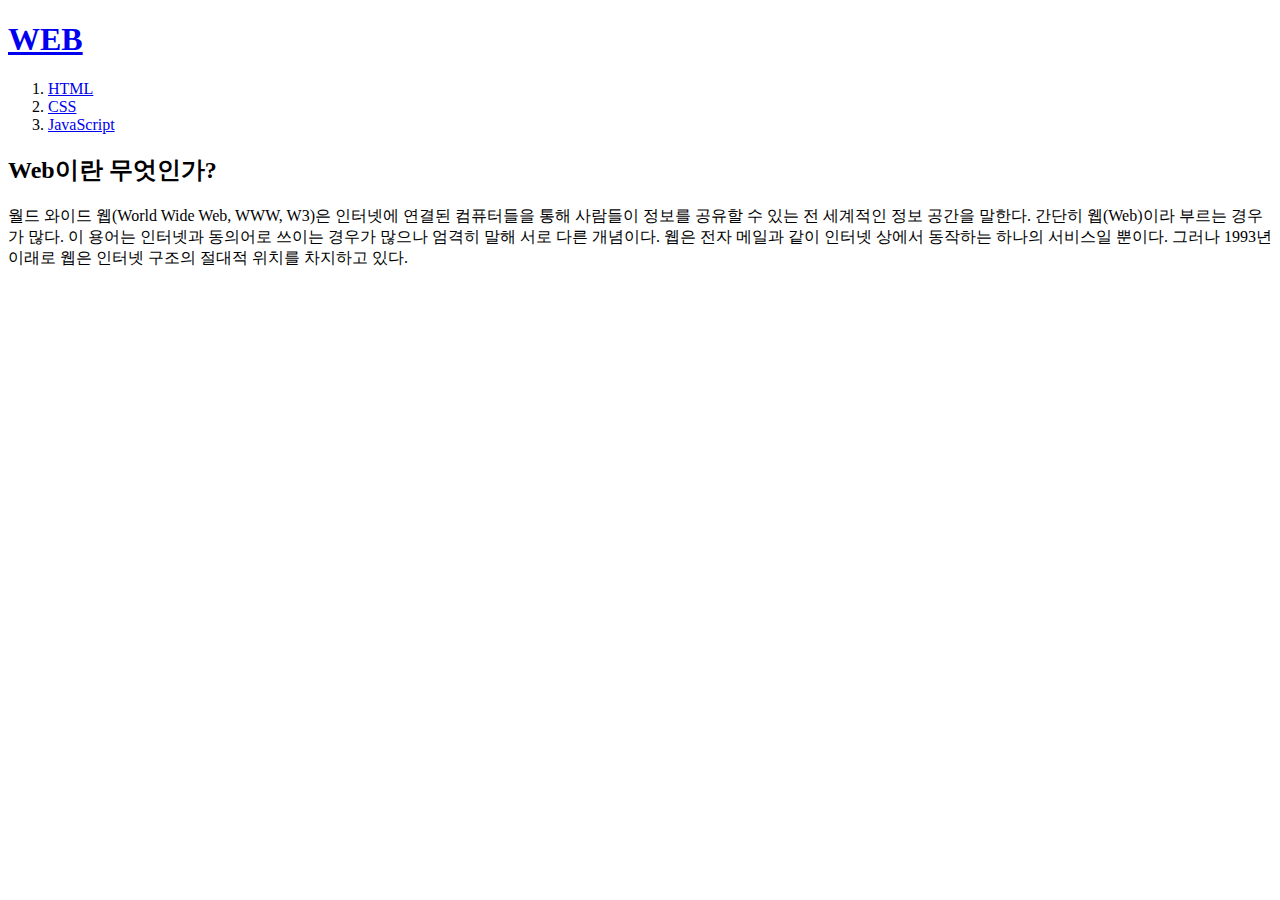
==== index.html @ 05c6fa9f "first version" ====
<!doctype html>
<html>
<head>
<title>WEB1 - Welcome</title>
<meta charset="utf-8">
</head>
<body>
  <h1><a href="index.html">WEB</a></h1>
  <ol>
    <li><a href="1.html">HTML</a></li>
    <li><a href="2.html">CSS</a></li>
    <li><a href="3.html">JavaScript</a></li>
  </ol>
  <h2>Web이란 무엇인가?</h2>
  <p>월드 와이드 웹(World Wide Web, WWW, W3)은 인터넷에 연결된 컴퓨터들을 통해 사람들이 정보를 공유할 수 있는 전 세계적인 정보 공간을 말한다. 간단히 웹(Web)이라 부르는 경우가 많다. 이 용어는 인터넷과 동의어로 쓰이는 경우가 많으나 엄격히 말해 서로 다른 개념이다. 웹은 전자 메일과 같이 인터넷 상에서 동작하는 하나의 서비스일 뿐이다. 그러나 1993년 이래로 웹은 인터넷 구조의 절대적 위치를 차지하고 있다.
  </p>
</body>
</html>
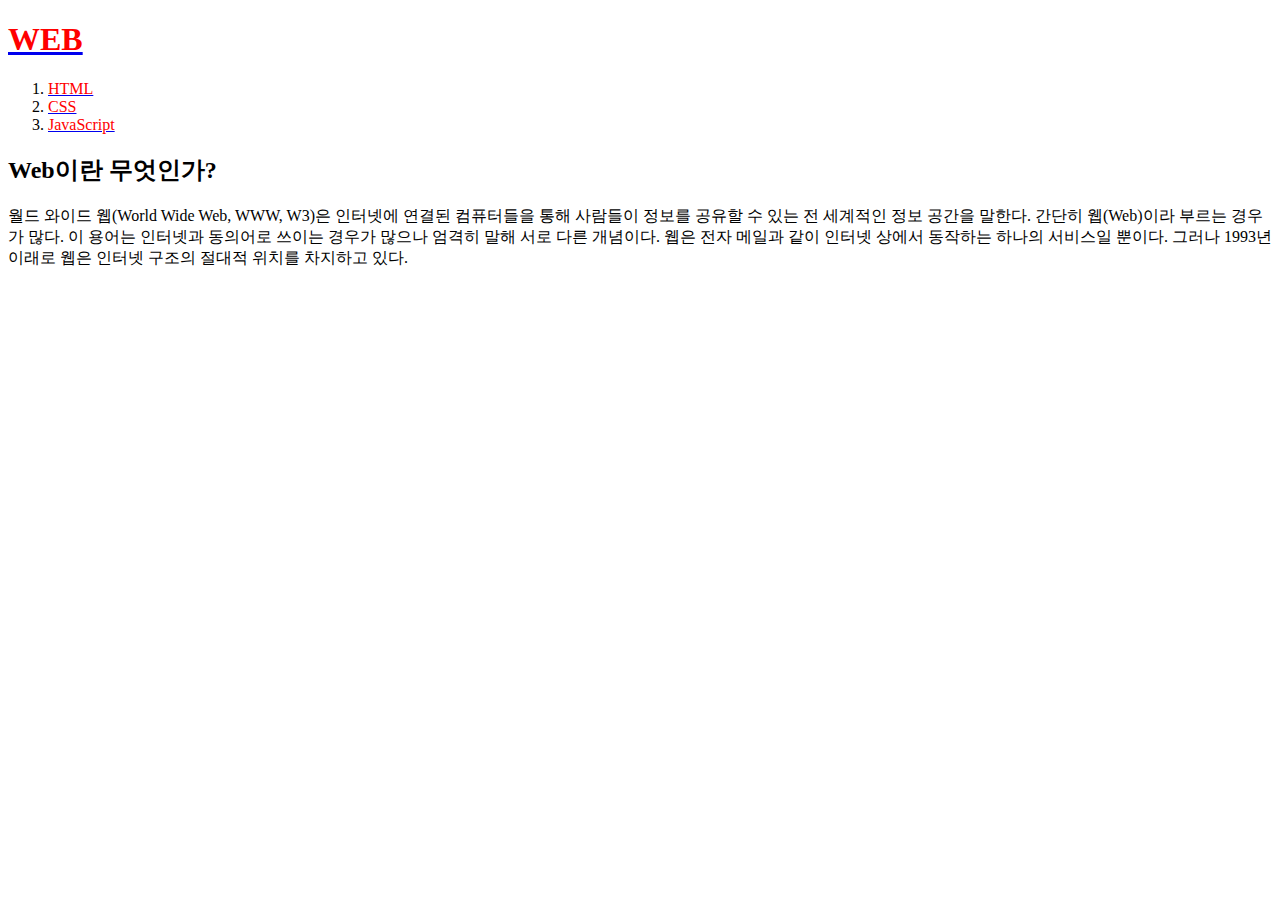
==== commit 50df73db: "Add files via upload" ====
--- a/index.html
+++ b/index.html
@@ -3,16 +3,61 @@
 <head>
 <title>WEB1 - Welcome</title>
 <meta charset="utf-8">
+<!-- Global site tag (gtag.js) - Google Analytics -->
+<script async src="https://www.googletagmanager.com/gtag/js?id=UA-129778508-1"></script>
+<script>
+  window.dataLayer = window.dataLayer || [];
+  function gtag(){dataLayer.push(arguments);}
+  gtag('js', new Date());
+
+  gtag('config', 'UA-129778508-1');
+</script>
+
 </head>
 <body>
-  <h1><a href="index.html">WEB</a></h1>
+  <h1><a href="index.html"><font color="red">WEB</font></a></h1>
   <ol>
-    <li><a href="1.html">HTML</a></li>
-    <li><a href="2.html">CSS</a></li>
-    <li><a href="3.html">JavaScript</a></li>
+    <li><a href="1.html"><font color="red">HTML</font></a></li>
+    <li><a href="2.html"><font color="red">CSS</font></a></li>
+    <li><a href="3.html"><font color="red">JavaScript</font></a></li>
   </ol>
   <h2>Web이란 무엇인가?</h2>
   <p>월드 와이드 웹(World Wide Web, WWW, W3)은 인터넷에 연결된 컴퓨터들을 통해 사람들이 정보를 공유할 수 있는 전 세계적인 정보 공간을 말한다. 간단히 웹(Web)이라 부르는 경우가 많다. 이 용어는 인터넷과 동의어로 쓰이는 경우가 많으나 엄격히 말해 서로 다른 개념이다. 웹은 전자 메일과 같이 인터넷 상에서 동작하는 하나의 서비스일 뿐이다. 그러나 1993년 이래로 웹은 인터넷 구조의 절대적 위치를 차지하고 있다.
   </p>
+  <p>
+    <div id="disqus_thread"></div>
+    <script>
+
+    /**
+    *  RECOMMENDED CONFIGURATION VARIABLES: EDIT AND UNCOMMENT THE SECTION BELOW TO INSERT DYNAMIC VALUES FROM YOUR PLATFORM OR CMS.
+    *  LEARN WHY DEFINING THESE VARIABLES IS IMPORTANT: https://disqus.com/admin/universalcode/#configuration-variables*/
+    /*
+    var disqus_config = function () {
+    this.page.url = PAGE_URL;  // Replace PAGE_URL with your page's canonical URL variable
+    this.page.identifier = PAGE_IDENTIFIER; // Replace PAGE_IDENTIFIER with your page's unique identifier variable
+    };
+    */
+    (function() { // DON'T EDIT BELOW THIS LINE
+    var d = document, s = d.createElement('script');
+    s.src = 'https://web1-1-3.disqus.com/embed.js';
+    s.setAttribute('data-timestamp', +new Date());
+    (d.head || d.body).appendChild(s);
+    })();
+    </script>
+    <noscript>Please enable JavaScript to view the <a href="https://disqus.com/?ref_noscript">comments powered by Disqus.</a></noscript>
+  </p>
+  <!--Start of Tawk.to Script-->
+<script type="text/javascript">
+var Tawk_API=Tawk_API||{}, Tawk_LoadStart=new Date();
+(function(){
+var s1=document.createElement("script"),s0=document.getElementsByTagName("script")[0];
+s1.async=true;
+s1.src='https://embed.tawk.to/5a584d1d4b401e45400c062d/default';
+s1.charset='UTF-8';
+s1.setAttribute('crossorigin','*');
+s0.parentNode.insertBefore(s1,s0);
+})();
+</script>
+<!--End of Tawk.to Script-->
 </body>
 </html>
